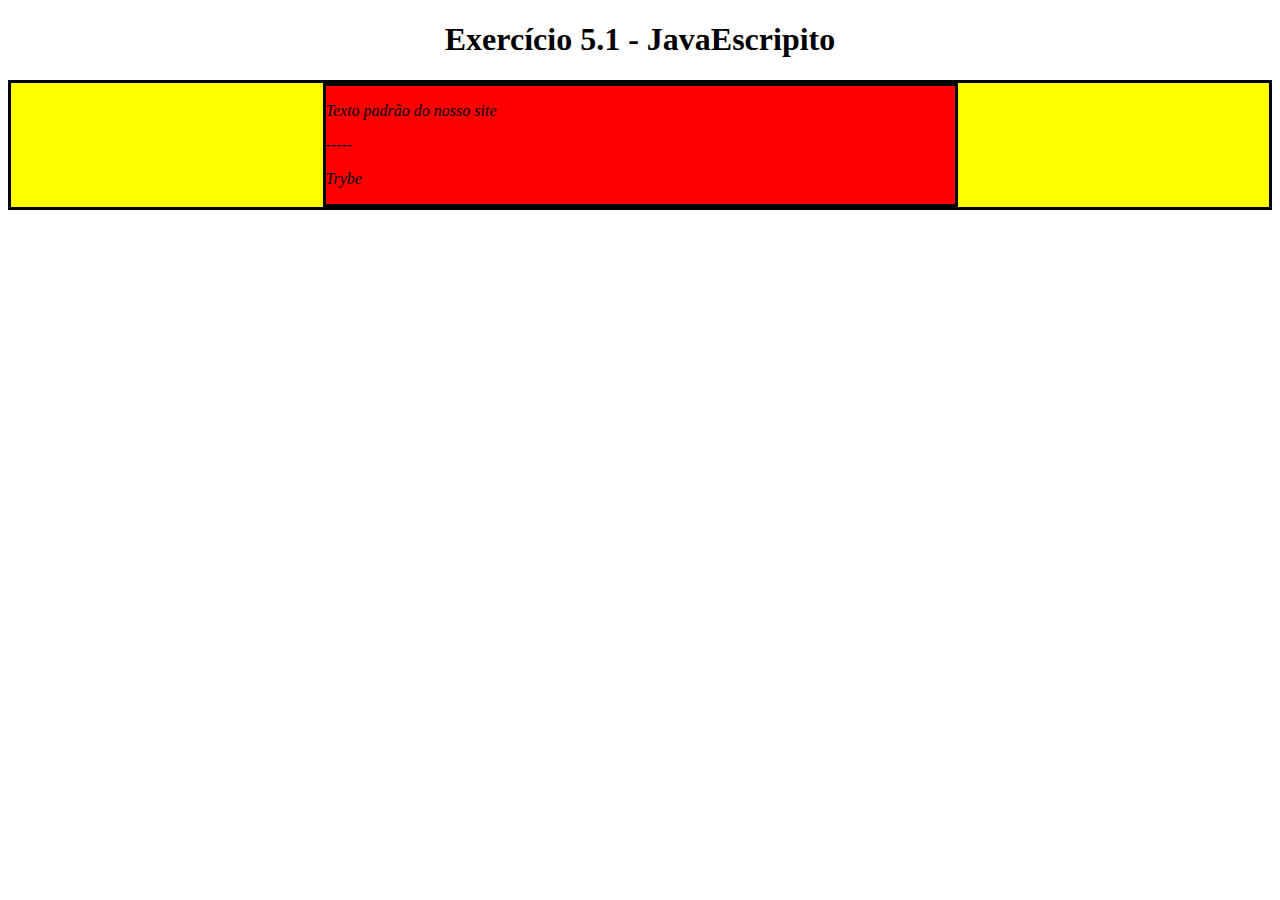
==== bloco_5/index.html @ 0ba2a790 "Feito o exercício 1" ====
<!DOCTYPE html>
<html>
  <head>
    <meta charset="UTF-8" />
    <meta name="viewport" content="width=device-width" />
    <title>Exercício 5.1</title>

    <style>
      div {
        border-color: black;
        border-style: solid;
      }
      .title {
        text-align: center;
      }

      .main-content {
        background-color: yellow;
      }

      .main-content .center-content {
        background-color: red;
        width: 50%;
        margin: 0 auto;
      }

      .main-content .center-content p {
        font-style: italic;
      }
    </style>
  </head>
  <body>
    <h1 class="title">Exercício 5.1 - JavaEscripito </h1>
    <div class="main-content">
      <div class="center-content">
        <p>Texto padrão do nosso site</p>
        <p>-----</p>
        <p>Trybe</p>
      </div>
    </div>
    <script>
        /*
        Aqui você vai modificar os elementos já existentes utilizando apenas as funções:
        - document.getElementById()
        - document.getElementsByClassName()
        - document.getElementsByTagName()
        2. Crie uma função que mude a cor do quadrado amarelo para o verde da Trybe (rgb(76,164,109)).
        3. Crie uma função que mude a cor do quadrado vermelho para branco.
        4. Crie uma função que corrija o texto da tag <h1>.
        5. Crie uma função que modifique todo o texto da tag <p> para maiúsculo.
        6. Crie uma função que exiba o conteúdo de todas as tags <p> no console.
        */

        // 1. Crie uma função que mude o texto na tag <p> para uma descrição de como você se vê daqui a 2 anos. (Não gaste tempo pensando no texto e sim realizando o exercício)

          function changeText() {
            document.getElementsByTagName('p')[1].innerText = 'Trabalhando como programador e ganhando uns 5k mais!!'
          }
          
    </script>
  </body>
</html>
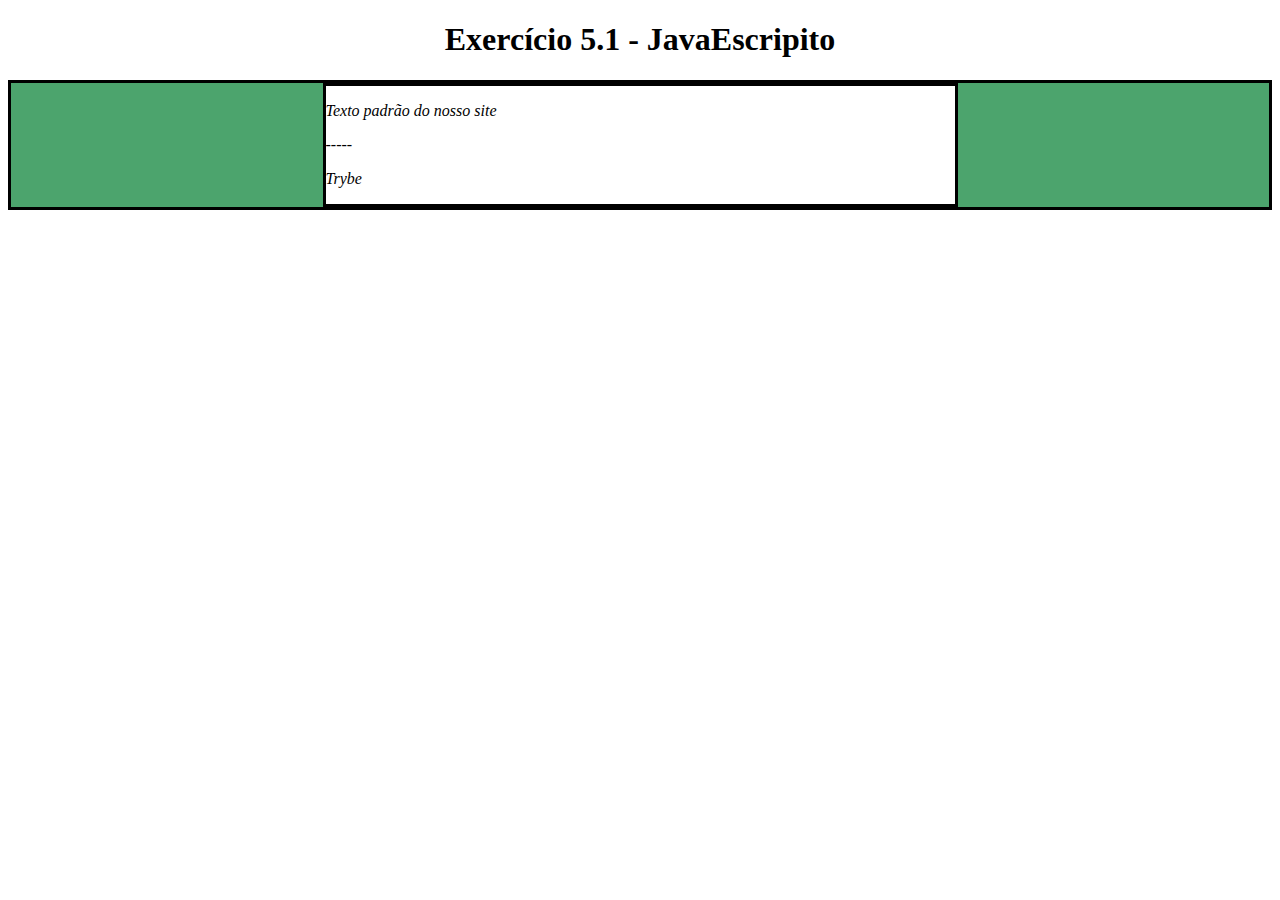
==== commit 41606d38: "Feito o exercício 3" ====
--- a/bloco_5/index.html
+++ b/bloco_5/index.html
@@ -44,8 +44,6 @@
         - document.getElementById()
         - document.getElementsByClassName()
         - document.getElementsByTagName()
-        2. Crie uma função que mude a cor do quadrado amarelo para o verde da Trybe (rgb(76,164,109)).
-        3. Crie uma função que mude a cor do quadrado vermelho para branco.
         4. Crie uma função que corrija o texto da tag <h1>.
         5. Crie uma função que modifique todo o texto da tag <p> para maiúsculo.
         6. Crie uma função que exiba o conteúdo de todas as tags <p> no console.
@@ -56,7 +54,20 @@
           function changeText() {
             document.getElementsByTagName('p')[1].innerText = 'Trabalhando como programador e ganhando uns 5k mais!!'
           }
-          
+
+        // 2. Crie uma função que mude a cor do quadrado amarelo para o verde da Trybe (rgb(76,164,109)).
+
+        function changeBackgroundColorMainContent(color) {
+          document.getElementsByClassName('main-content')[0].style.backgroundColor = color;
+        }
+
+        // 3. Crie uma função que mude a cor do quadrado vermelho para branco.
+
+        function changeBackgroundColorCenterContent(color) {
+          document.getElementsByClassName('center-content')[0].style.backgroundColor = color;
+        }
+        changeBackgroundColorMainContent('rgb(76,164,109)')
+        changeBackgroundColorCenterContent('white');
     </script>
   </body>
 </html>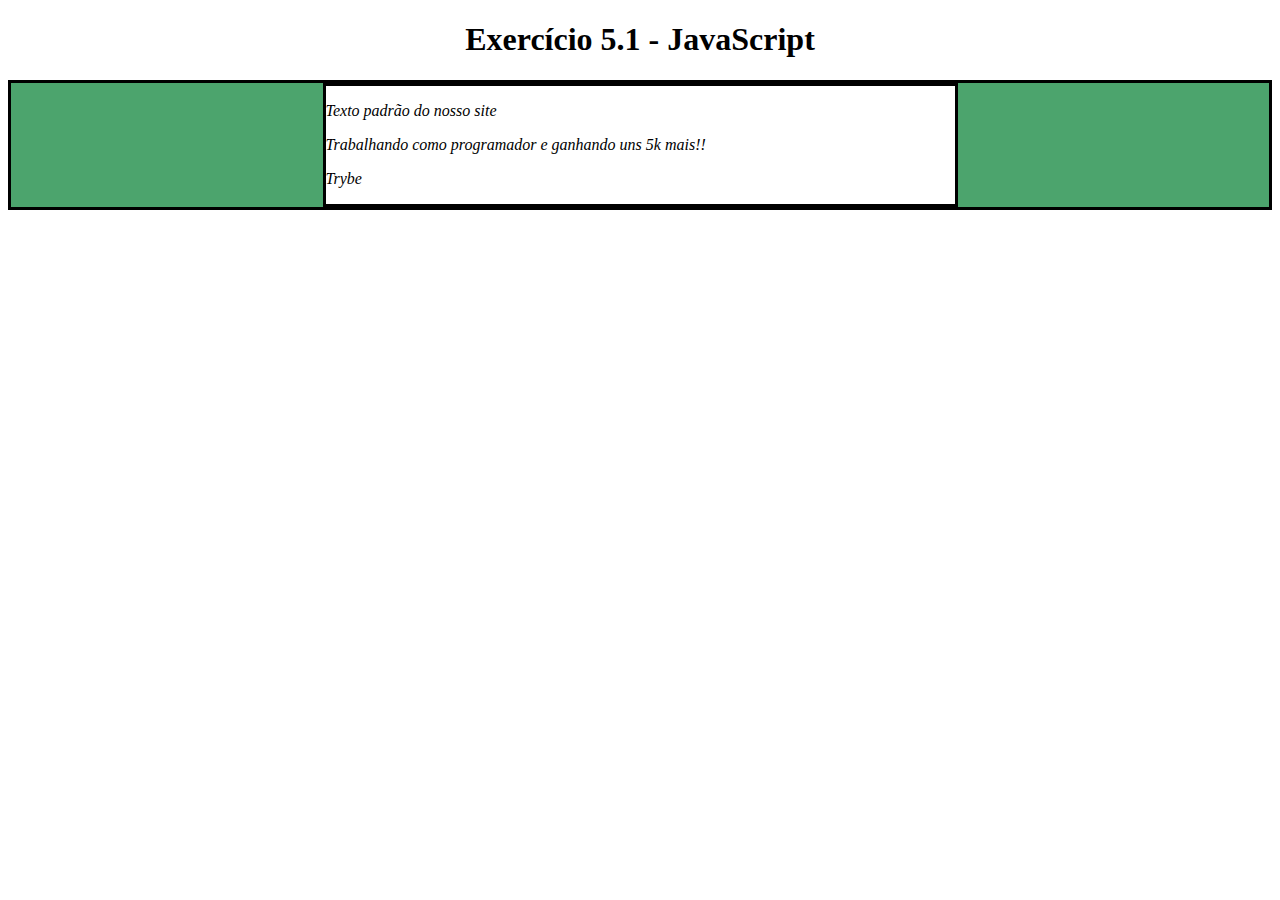
==== commit 72ba9f66: "Feito o exercício 4" ====
--- a/bloco_5/index.html
+++ b/bloco_5/index.html
@@ -44,7 +44,6 @@
         - document.getElementById()
         - document.getElementsByClassName()
         - document.getElementsByTagName()
-        4. Crie uma função que corrija o texto da tag <h1>.
         5. Crie uma função que modifique todo o texto da tag <p> para maiúsculo.
         6. Crie uma função que exiba o conteúdo de todas as tags <p> no console.
         */
@@ -66,8 +65,17 @@
         function changeBackgroundColorCenterContent(color) {
           document.getElementsByClassName('center-content')[0].style.backgroundColor = color;
         }
+
+        // 4. Crie uma função que corrija o texto da tag <h1>.
+
+        function changeTitle(text) {
+          document.getElementsByTagName('h1')[0].innerText = text;
+        }  
+
+        changeText();
         changeBackgroundColorMainContent('rgb(76,164,109)')
         changeBackgroundColorCenterContent('white');
+        changeTitle('Exercício 5.1 - JavaScript');
     </script>
   </body>
 </html>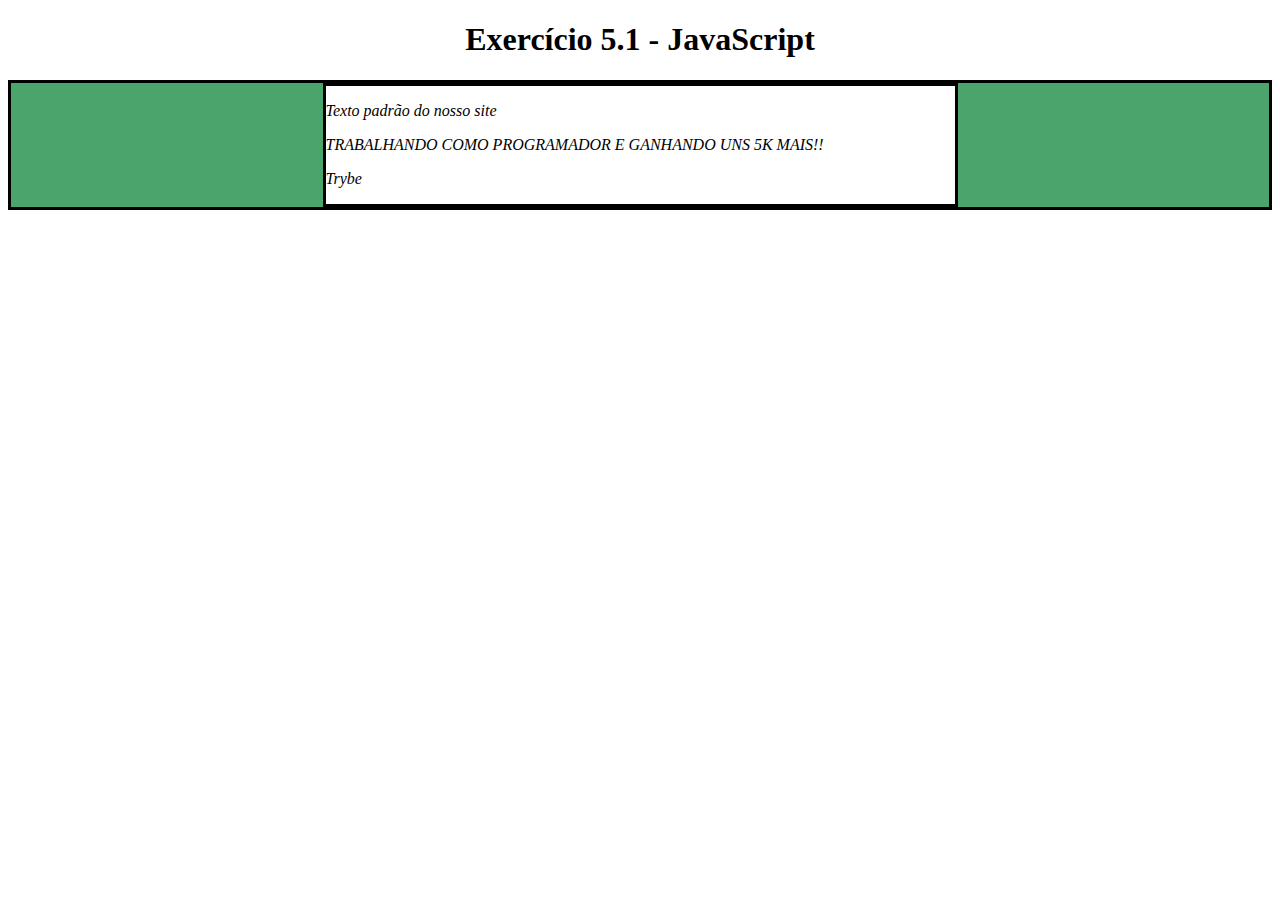
==== commit ea228d71: "Feito o exercício 5" ====
--- a/bloco_5/index.html
+++ b/bloco_5/index.html
@@ -44,7 +44,7 @@
         - document.getElementById()
         - document.getElementsByClassName()
         - document.getElementsByTagName()
-        5. Crie uma função que modifique todo o texto da tag <p> para maiúsculo.
+        
         6. Crie uma função que exiba o conteúdo de todas as tags <p> no console.
         */
 
@@ -72,10 +72,18 @@
           document.getElementsByTagName('h1')[0].innerText = text;
         }  
 
+        // 5. Crie uma função que modifique todo o texto da tag <p> para maiúsculo.
+
+        function upperCaseParagraph() {
+          let string = document.getElementsByTagName('p')[1].innerText.toUpperCase();
+          document.getElementsByTagName('p')[1].innerText = string;
+        }  
+
         changeText();
         changeBackgroundColorMainContent('rgb(76,164,109)')
         changeBackgroundColorCenterContent('white');
         changeTitle('Exercício 5.1 - JavaScript');
+        upperCaseParagraph();
     </script>
   </body>
 </html>